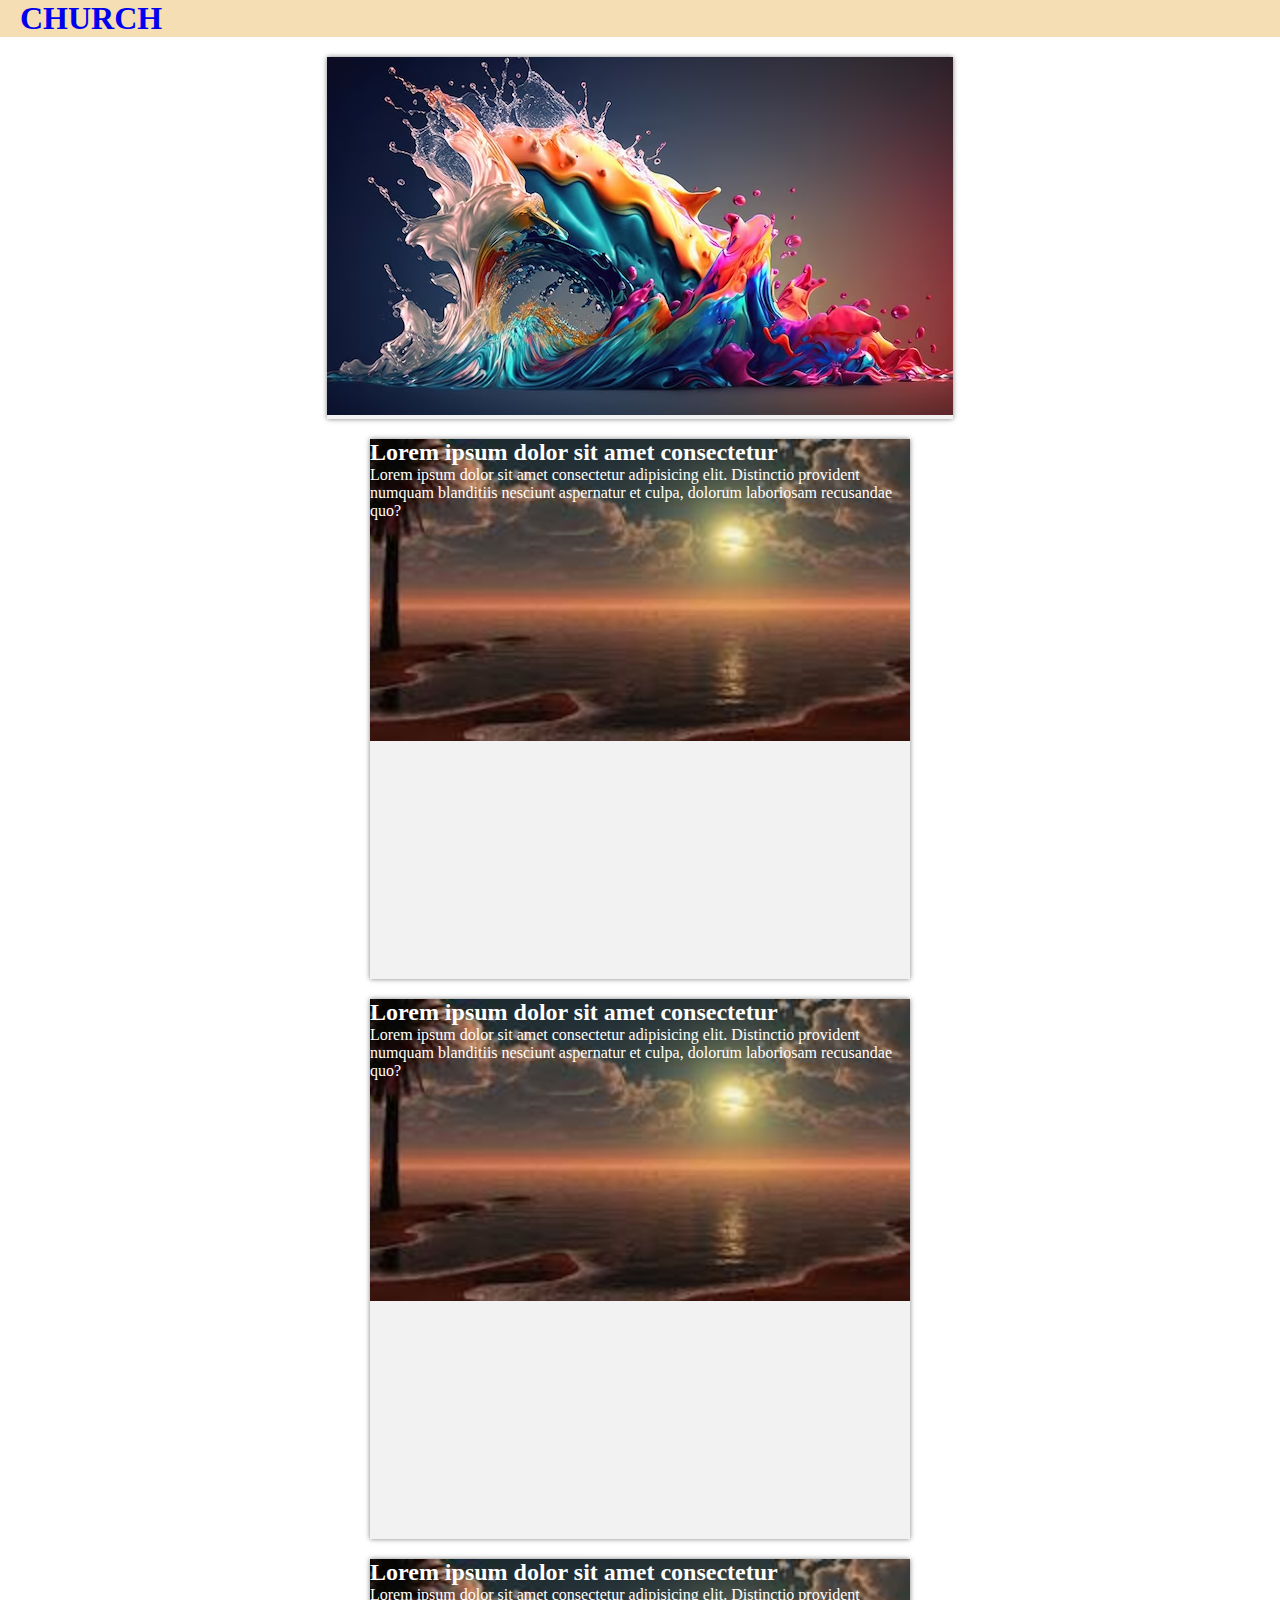
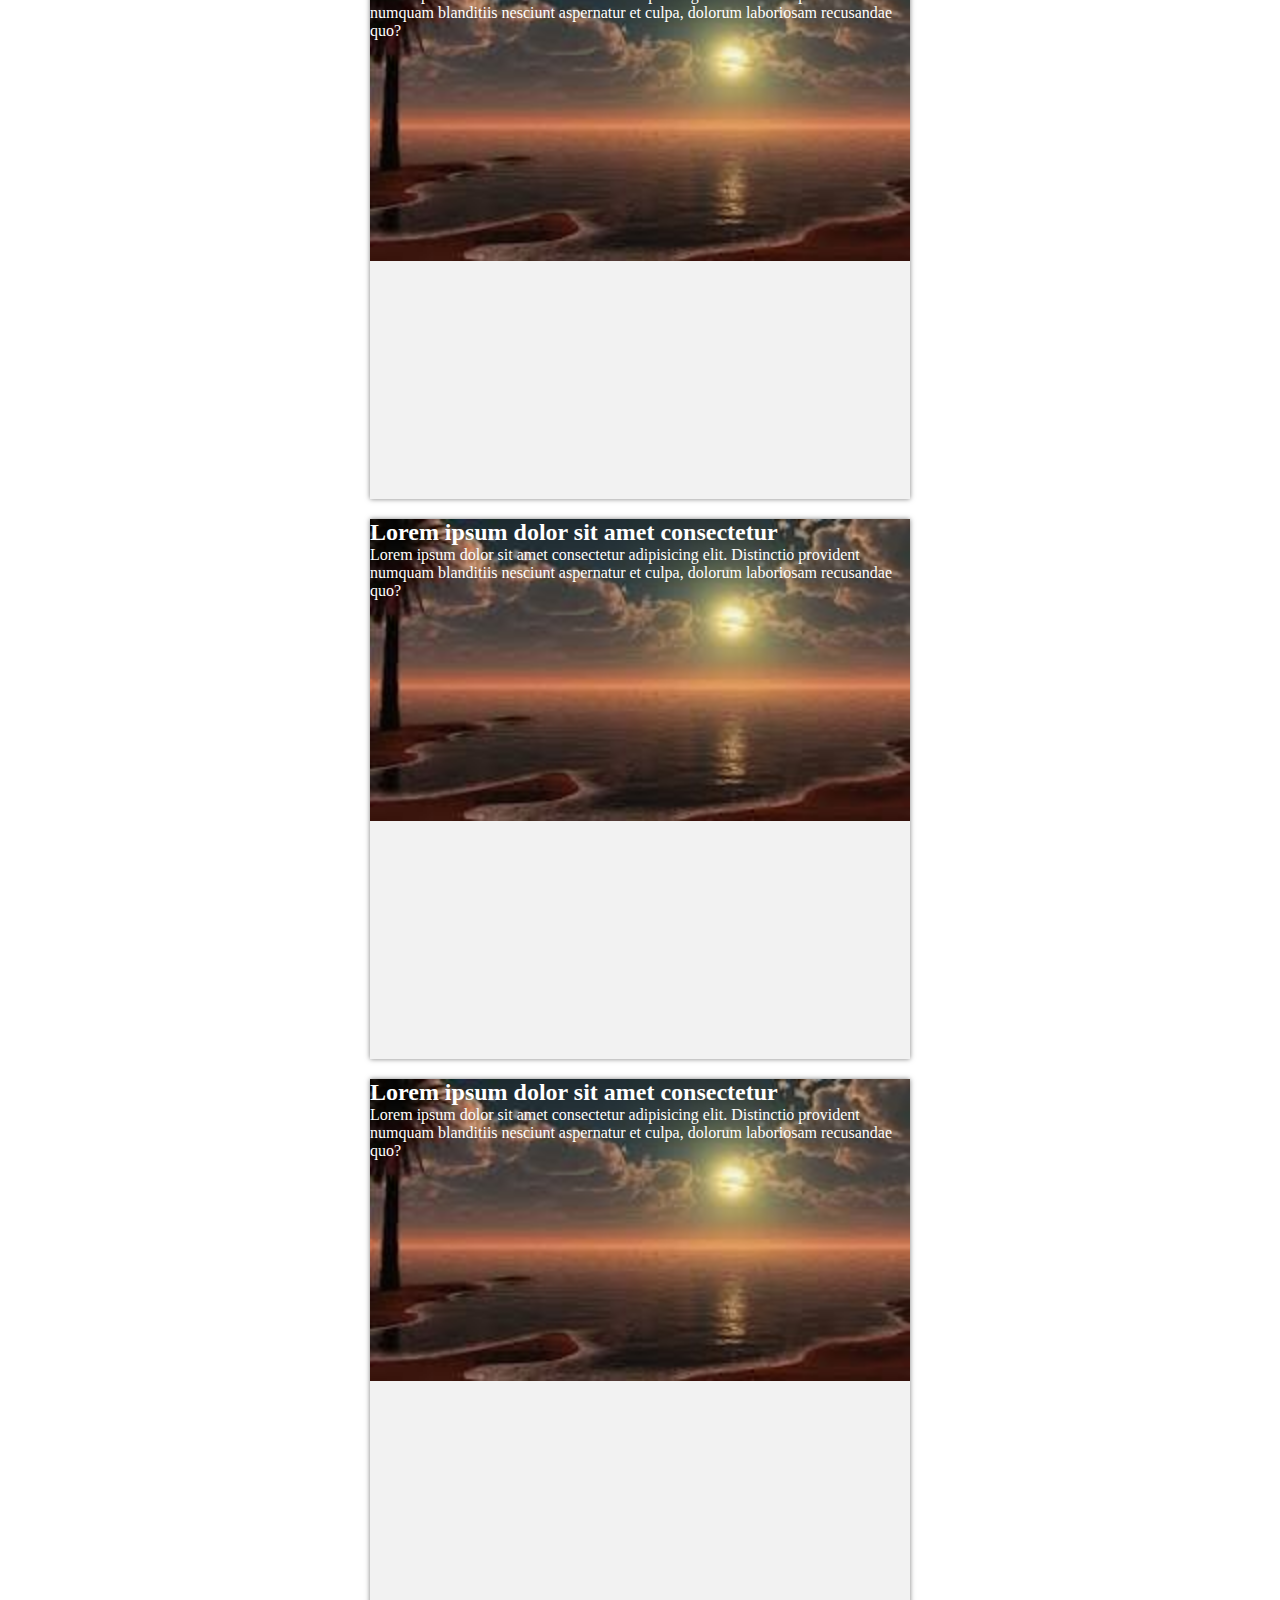
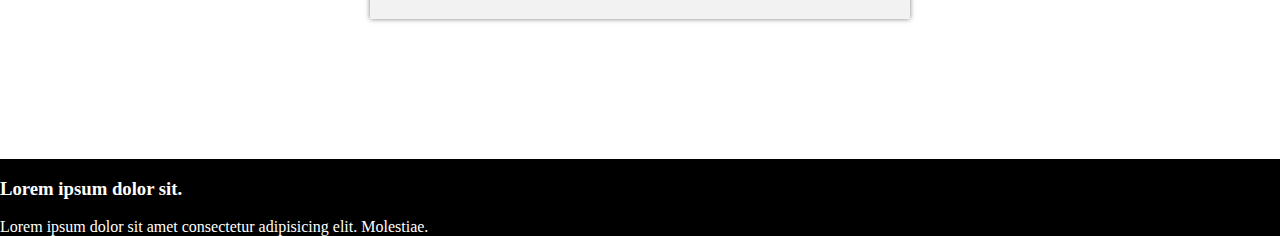
==== index.html @ 4007059e "att" ====
<!DOCTYPE html>
<html lang="pt-br">
<head>
    <meta charset="UTF-8">
    <meta name="viewport" content="width=device-width, initial-scale=1.0">
    <title>CHURCH</title>

    <link rel="stylesheet" href="/CSS/estilo.css">
</head>
<body>
    <header>
        <div class="limitador">
            <h1><a href="index.html">CHURCH</a></h1>
        </div>
    </header>

    <main>
    <div class="centralizar">

    <div class="box">
        <figure>
            <img src="imagens/respingo-colorido-abstrato-3d-background-generativo-ai-background_60438-2509.avif" alt="">
        </figure>
    </div>

    <div class="box container1">
    <h2>Lorem ipsum dolor sit amet consectetur</h2>
    
    <p>Lorem ipsum dolor sit amet consectetur adipisicing elit. Distinctio provident numquam blanditiis nesciunt aspernatur et culpa, dolorum laboriosam recusandae quo?</p>
    </div>

    <div class="box container1">
    <h2>Lorem ipsum dolor sit amet consectetur</h2>
    
    <p>Lorem ipsum dolor sit amet consectetur adipisicing elit. Distinctio provident numquam blanditiis nesciunt aspernatur et culpa, dolorum laboriosam recusandae quo?</p>
    </div>

    <div class="box container1">
    <h2>Lorem ipsum dolor sit amet consectetur</h2>
    
    <p>Lorem ipsum dolor sit amet consectetur adipisicing elit. Distinctio provident numquam blanditiis nesciunt aspernatur et culpa, dolorum laboriosam recusandae quo?</p>
    </div>

    <div class="box container1">
    <h2>Lorem ipsum dolor sit amet consectetur</h2>
    
    <p>Lorem ipsum dolor sit amet consectetur adipisicing elit. Distinctio provident numquam blanditiis nesciunt aspernatur et culpa, dolorum laboriosam recusandae quo?</p>
    </div>

    <div class="box container1">
    <h2>Lorem ipsum dolor sit amet consectetur</h2>
        
    <p>Lorem ipsum dolor sit amet consectetur adipisicing elit. Distinctio provident numquam blanditiis nesciunt aspernatur et culpa, dolorum laboriosam recusandae quo?</p>
    </div>
    <div class="box1 ">
    </div>


    </div>
</main>

<footer>
    <h3>Lorem ipsum dolor sit.</h3>

    <p>Lorem ipsum dolor sit amet consectetur adipisicing elit. Molestiae.</p>
</footer>
</body>
</html>
---- CSS/estilo.css ----
* { box-sizing: border-box; }

body, h1, h2, p, figure {
    margin: 0;
    padding: 0;
}

.centralizar {
    margin: 20px;
    display: flex;
    flex-direction: column;
    align-items: center;
}

body {
    display: flex;
    flex-direction: column; 
}

.container1 {
    background-image: url('../imagens/images.jfif');
    background-repeat: no-repeat;
    background-size: contain;
    position: relative;
    width: 540px;
    height: 540px;
}

figure img {
    width: 100%;
    height: 100%;
}

a { text-decoration: none; }

header {
    padding-left: 20px;
    position: sticky;
    top: 0;
    z-index: 100;
    background-color: wheat;
}

.box {
    margin-bottom: 20px;
    color: white;
    align-items: center;
    background-color: #f2f2f2;
    box-shadow: 0 0 5px rgba(0, 0, 0, 0.5);
}

.box1 {
    width: 100px;
    height: 100px;
}

footer {
    background-color:  black;
    color: white;
    bottom: 0;
    width: 100%;
}
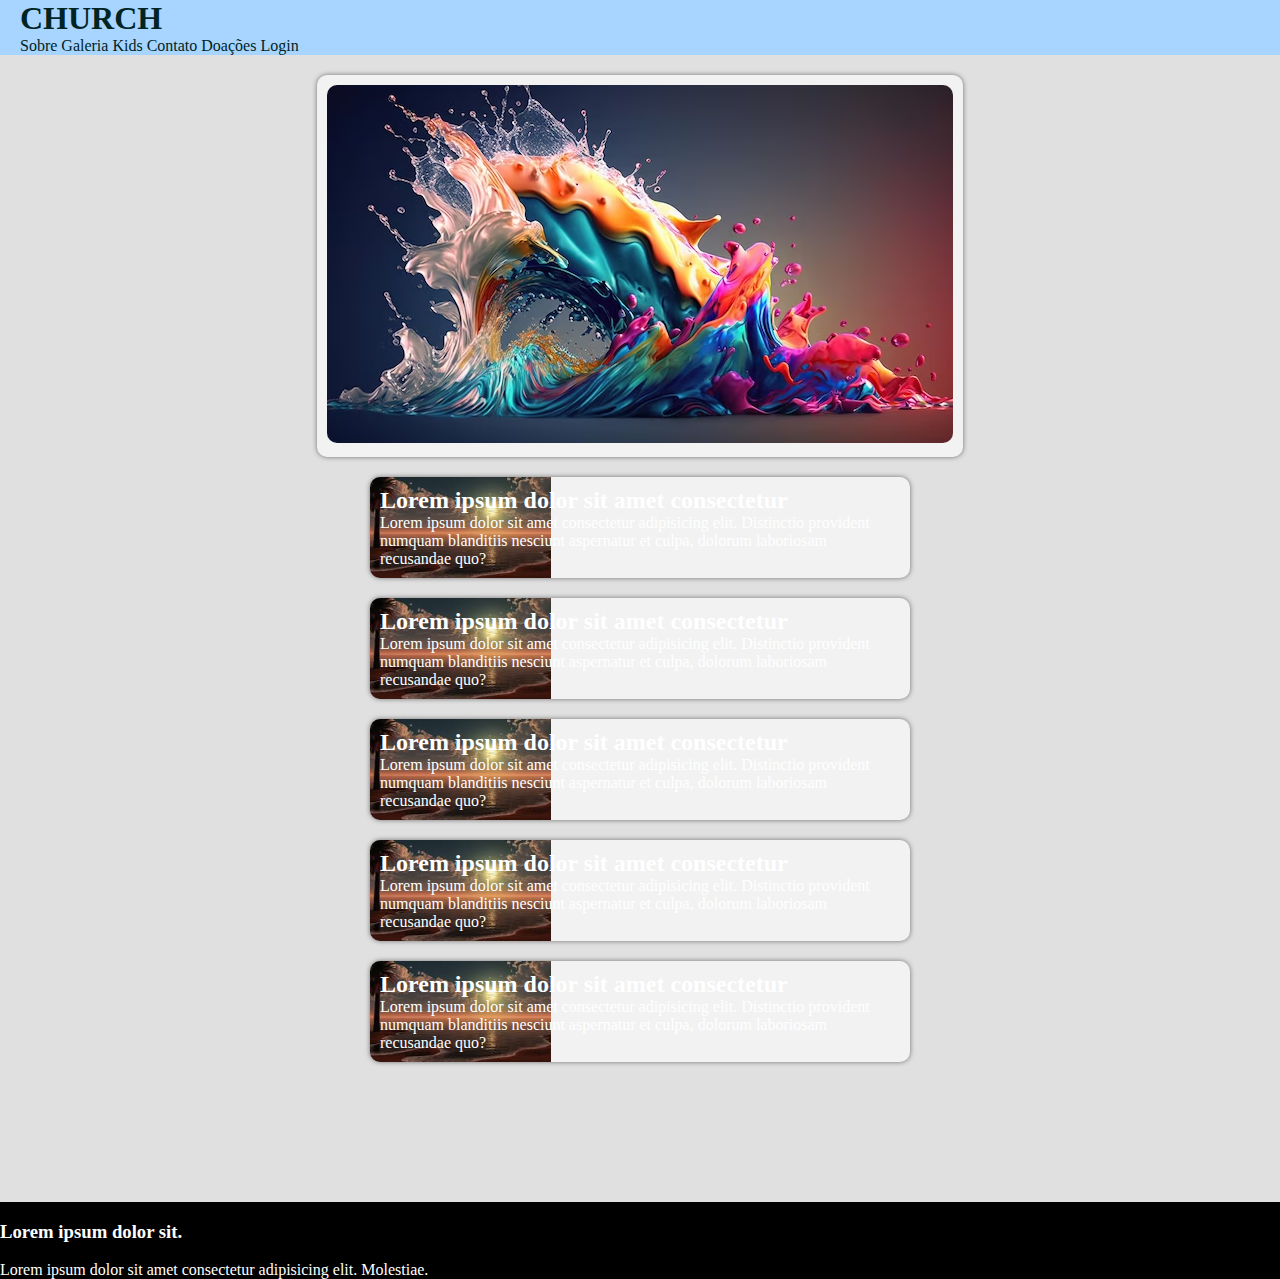
==== commit 77b49981: "att" ====
--- a/index.html
+++ b/index.html
@@ -11,6 +11,14 @@
     <header>
         <div class="limitador">
             <h1><a href="index.html">CHURCH</a></h1>
+            <nav>
+                <a href="sobre.php">Sobre</a>
+                <a href="galeria.php">Galeria</a>
+                <a href="kids.php">Kids</a>
+                <a href="contato.php">Contato</a>
+                <a href="doacoes.php">Doações</a>
+                <a href="login.php">Login</a>
+            </nav>
         </div>
     </header>
 
--- a/CSS/estilo.css
+++ b/CSS/estilo.css
@@ -13,38 +13,15 @@
 }
 
 body {
+    background-color: rgb(224, 224, 224);
     display: flex;
     flex-direction: column; 
 }
-
-.container1 {
-    background-image: url('../imagens/images.jfif');
-    background-repeat: no-repeat;
-    background-size: contain;
-    position: relative;
-    width: 540px;
-    height: 540px;
-}
-
-figure img {
-    width: 100%;
-    height: 100%;
-}
-
-a { text-decoration: none; }
-
-header {
-    padding-left: 20px;
-    position: sticky;
-    top: 0;
-    z-index: 100;
-    background-color: wheat;
-}
-
 .box {
+    border-radius: 10px;
     margin-bottom: 20px;
     color: white;
-    align-items: center;
+    padding: 10px;
     background-color: #f2f2f2;
     box-shadow: 0 0 5px rgba(0, 0, 0, 0.5);
 }
@@ -54,6 +31,35 @@
     height: 100px;
 }
 
+.container1 {
+    background-image: url('../imagens/images.jfif');
+    background-repeat: no-repeat;
+    background-size: contain;
+    position: relative;
+    width: 540px;
+    /* height: 540px; */
+}
+
+figure img {
+    border-radius: 10px;
+    width: 100%;
+    height: 100%;
+}
+
+a { 
+    color: rgb(0, 36, 36)   ;
+    text-decoration: none; 
+}
+
+header {
+    padding-left: 20px;
+    position: sticky;
+    top: 0;
+    z-index: 100;
+    background-color: rgb(167, 213, 255);
+}
+
+
 footer {
     background-color:  black;
     color: white;
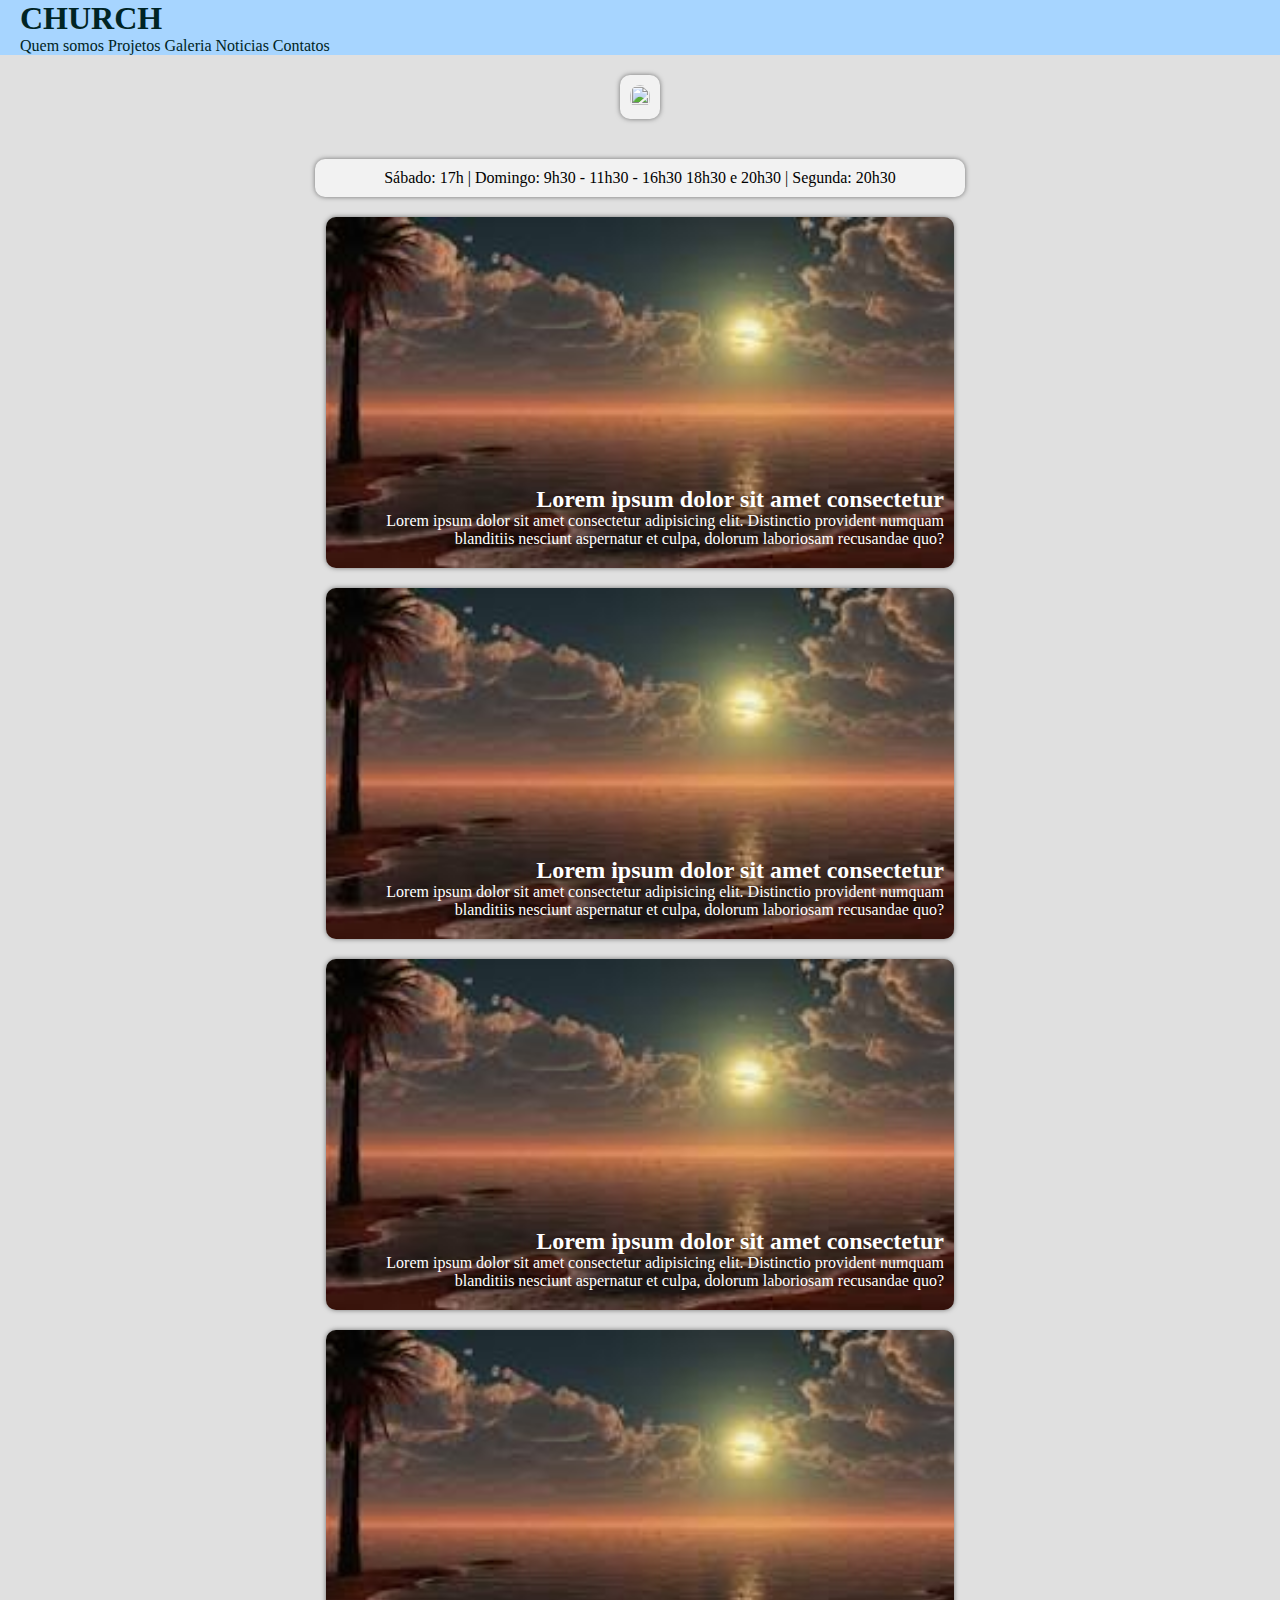
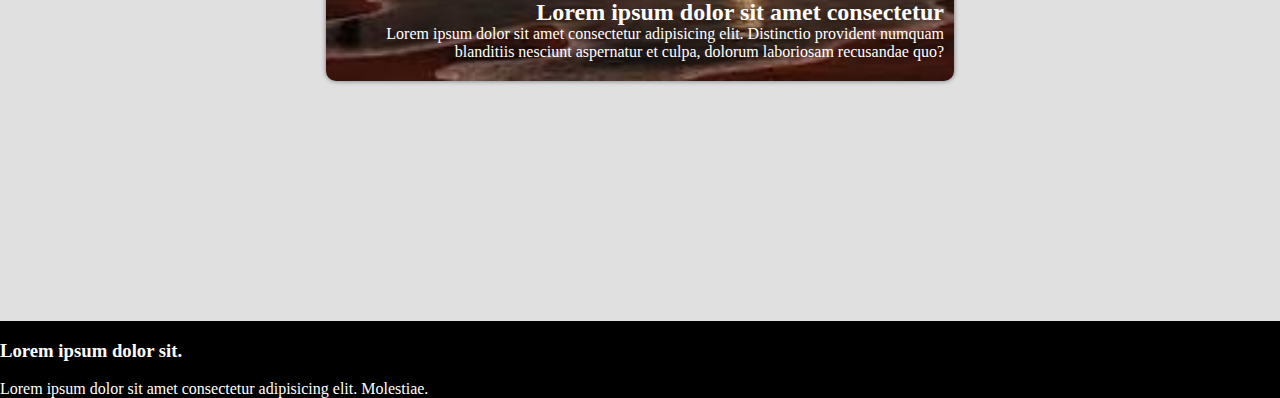
==== commit e25d96ca: "ATT" ====
--- a/index.html
+++ b/index.html
@@ -12,25 +12,35 @@
         <div class="limitador">
             <h1><a href="index.html">CHURCH</a></h1>
             <nav>
-                <a href="sobre.php">Sobre</a>
-                <a href="galeria.php">Galeria</a>
-                <a href="kids.php">Kids</a>
-                <a href="contato.php">Contato</a>
-                <a href="doacoes.php">Doações</a>
-                <a href="login.php">Login</a>
+                <a href="quem-somos.html">Quem somos</a>
+                <a href="projetos.html">Projetos</a>
+                <a href="galeria.html">Galeria</a>
+                <a href="noticias.html">Noticias</a>
+                <a href="Contatos.html">Contatos</a>
+                <!-- <a href="login.html">Login</a> -->
             </nav>
         </div>
     </header>
 
     <main>
-    <div class="centralizar">
+    <div class="centralizar ">
 
     <div class="box">
         <figure>
-            <img src="imagens/respingo-colorido-abstrato-3d-background-generativo-ai-background_60438-2509.avif" alt="">
+            <img src="imagens/imagem_05_jesus.jpg" alt="">
         </figure>
     </div>
 
+    <div class="centralizar box horarios">
+        <h2>
+            
+        </h2>
+        <p>
+            Sábado: 17h | Domingo: 9h30 - 11h30 - 16h30
+            18h30 e 20h30 | Segunda: 20h30
+        </p>
+    </div>
+    
     <div class="box container1">
     <h2>Lorem ipsum dolor sit amet consectetur</h2>
     
@@ -55,14 +65,8 @@
     <p>Lorem ipsum dolor sit amet consectetur adipisicing elit. Distinctio provident numquam blanditiis nesciunt aspernatur et culpa, dolorum laboriosam recusandae quo?</p>
     </div>
 
-    <div class="box container1">
-    <h2>Lorem ipsum dolor sit amet consectetur</h2>
-        
-    <p>Lorem ipsum dolor sit amet consectetur adipisicing elit. Distinctio provident numquam blanditiis nesciunt aspernatur et culpa, dolorum laboriosam recusandae quo?</p>
     </div>
-    <div class="box1 ">
-    </div>
-
+    <div class="box1 "></div>
 
     </div>
 </main>
--- a/CSS/estilo.css
+++ b/CSS/estilo.css
@@ -17,6 +17,7 @@
     display: flex;
     flex-direction: column; 
 }
+
 .box {
     border-radius: 10px;
     margin-bottom: 20px;
@@ -27,22 +28,48 @@
 }
 
 .box1 {
-    width: 100px;
-    height: 100px;
+    width: 100%;
+    height: 200px;
 }
 
 .container1 {
     background-image: url('../imagens/images.jfif');
     background-repeat: no-repeat;
-    background-size: contain;
+    background-position: center;
+    background-size: cover;
     position: relative;
-    width: 540px;
-    /* height: 540px; */
+    max-width: 628px;
+    width: 100%;
+    height: 351px;
+}
+
+.container1 h2 {
+    position: absolute;
+    width: 100%;
+    text-align: right;
+    bottom: 55px;
+    padding-right: 20px;
+}
+
+.container1 p {
+    position: absolute;
+    width: 100%;
+    text-align: right;
+    bottom: 20px;
+    padding-right: 20px;
+}
+
+.horarios {
+    color: black;
+    width: 100%;
+    max-width: 650px;
+    word-break: break-word;
 }
 
 figure img {
     border-radius: 10px;
     width: 100%;
+    max-width: 736px;
     height: 100%;
 }
 
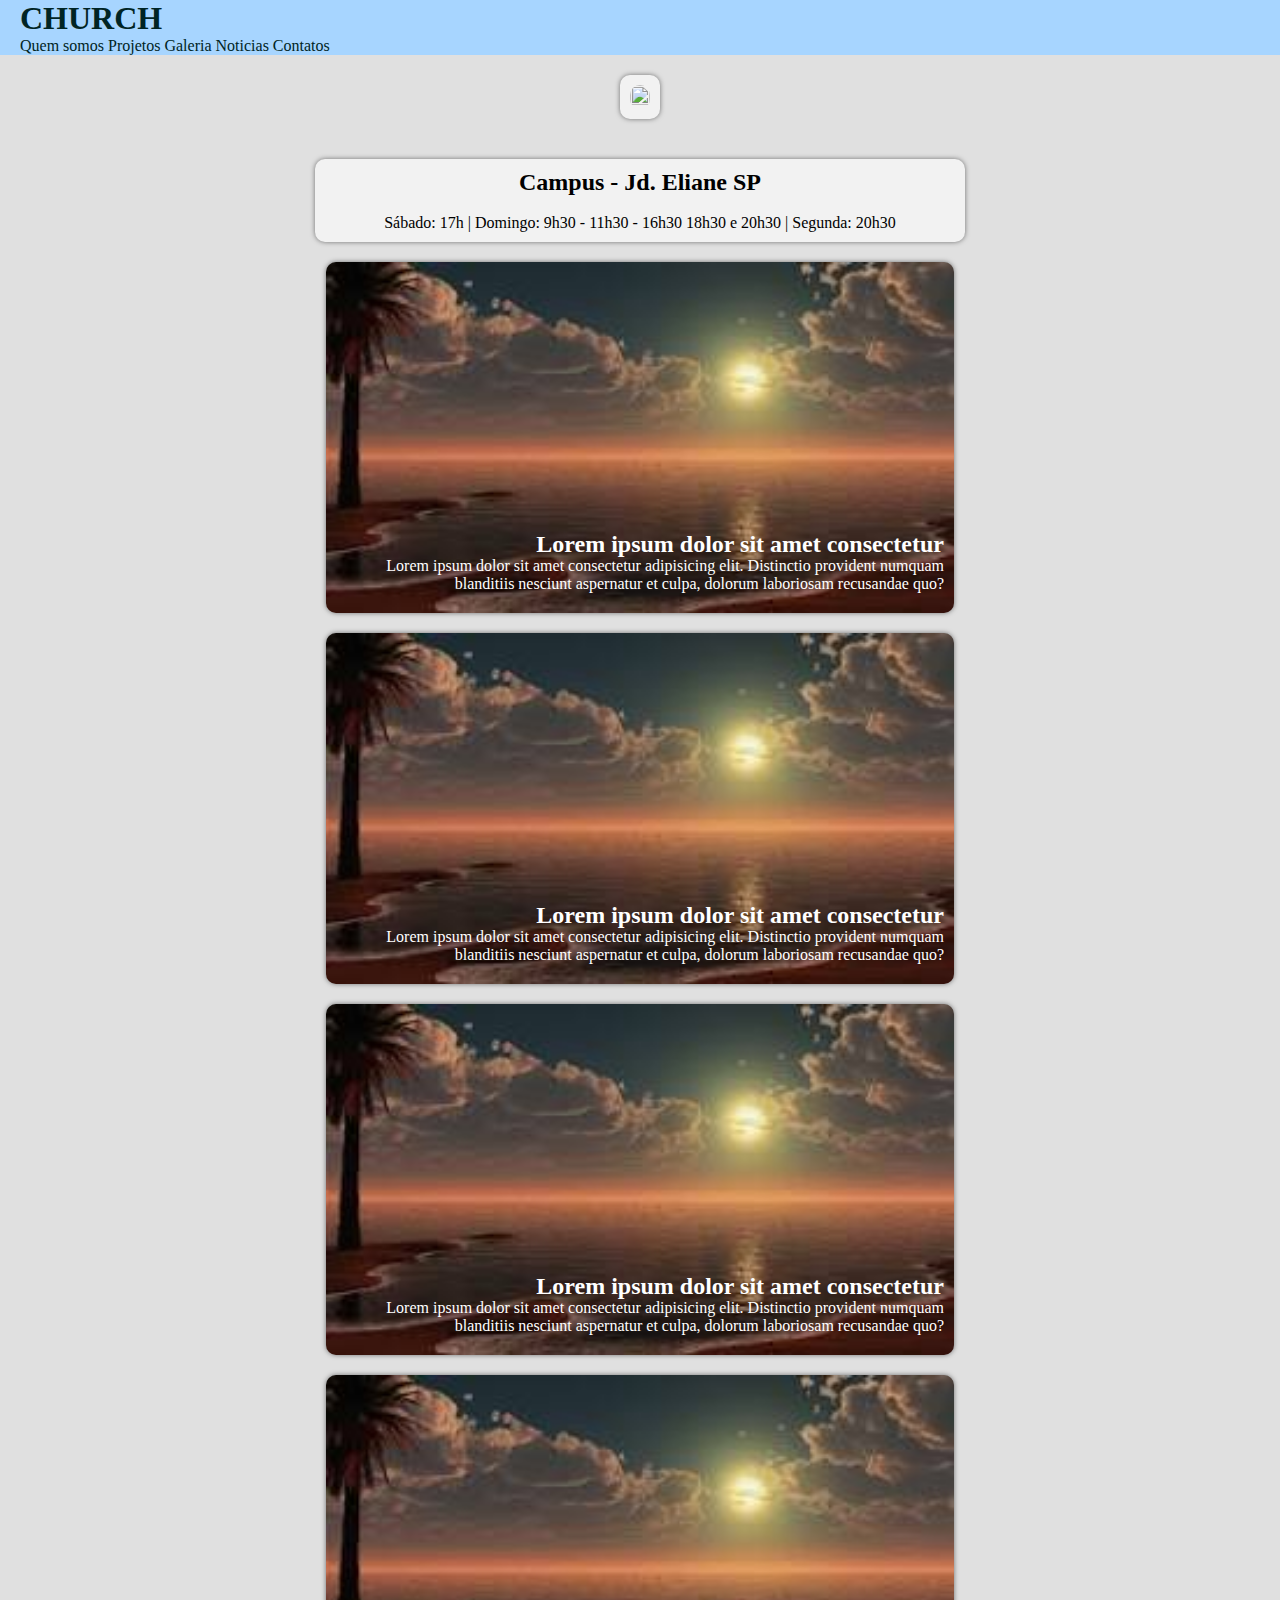
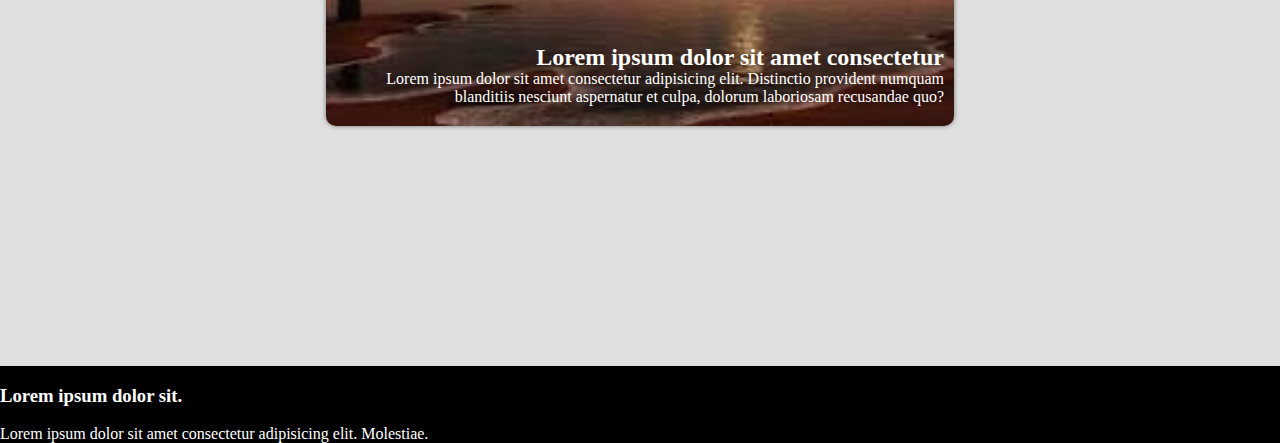
==== commit 41fc160e: "att" ====
--- a/index.html
+++ b/index.html
@@ -8,9 +8,14 @@
     <link rel="stylesheet" href="/CSS/estilo.css">
 </head>
 <body>
-    <header>
-        <div class="limitador">
+    <header class="nowrap">
+        <div>
+
+            <div>
             <h1><a href="index.html">CHURCH</a></h1>
+            </div>
+
+            <div>
             <nav>
                 <a href="quem-somos.html">Quem somos</a>
                 <a href="projetos.html">Projetos</a>
@@ -19,6 +24,8 @@
                 <a href="Contatos.html">Contatos</a>
                 <!-- <a href="login.html">Login</a> -->
             </nav>
+            </div>
+
         </div>
     </header>
 
@@ -33,8 +40,9 @@
 
     <div class="centralizar box horarios">
         <h2>
-            
+            Campus - Jd. Eliane  SP
         </h2>
+        <br>
         <p>
             Sábado: 17h | Domingo: 9h30 - 11h30 - 16h30
             18h30 e 20h30 | Segunda: 20h30
--- a/CSS/estilo.css
+++ b/CSS/estilo.css
@@ -79,10 +79,12 @@
 }
 
 header {
+    display: flex;
+    flex-wrap: nowrap;
+    top: 0;
+    z-index: 100;
     padding-left: 20px;
     position: sticky;
-    top: 0;
-    z-index: 100;
     background-color: rgb(167, 213, 255);
 }
 
